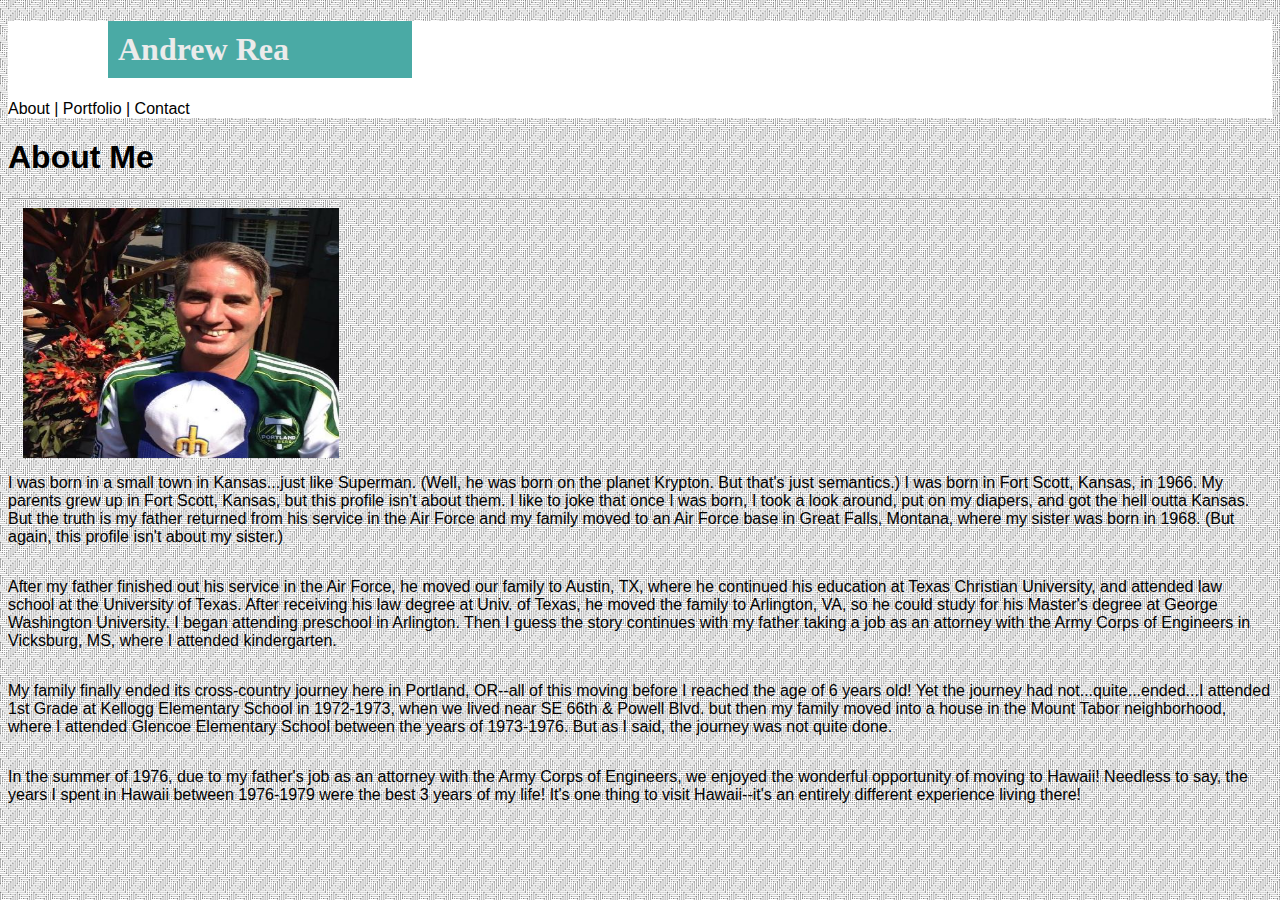
==== index.html @ 490d75a3 "Bare bones basics" ====
<!DOCTYPE html>
<html>

    <head>
        <meta charset="UTF-8">
        <title>My Basic Portfolio</title>
        <link rel="stylesheet" type="text/css" href="assets/css/style.css">
    </head>

    <body>
        <header id="headerAbove">

            <h1 id="nameTag">Andrew Rea</h1>
            <p id="headerTag">About | Portfolio | Contact</p>

        </header>

        <section id="bioInfo">
    
            <h1>About Me</h1>

            <hr>

            <div>
            
                <img id="profilePhoto" src="assets/images/46630046.jpg">
                <p id="profileInfo">I was born in a small town in Kansas...just like Superman. (Well, he was born on the planet Krypton. But that's just semantics.) I was born in Fort Scott, Kansas, in 1966. My parents grew up in Fort Scott, Kansas, but this profile isn't about them. I like to joke that once I was born, I took a look around, put on my diapers, and got the hell outta Kansas. But the truth is my father returned from his service in the Air Force and my family moved to an Air Force base in Great Falls, Montana, where my sister was born in 1968. (But again, this profile isn't about my sister.)</p>
                <p id="profileInfo">After my father finished out his service in the Air Force, he moved our family to Austin, TX, where he continued his education at Texas Christian University, and attended law school at the University of Texas. After receiving his law degree at Univ. of Texas, he moved the family to Arlington, VA, so he could study for his Master's degree at George Washington University. I began attending preschool in Arlington. Then I guess the story continues with my father taking a job as an attorney with the Army Corps of Engineers in Vicksburg, MS, where I attended kindergarten.</p>
                <p id="profileInfo">My family finally ended its cross-country journey here in Portland, OR--all of this moving before I reached the age of 6 years old! Yet the journey had not...quite...ended...I attended 1st Grade at Kellogg Elementary School in 1972-1973, when we lived near SE 66th & Powell Blvd. but then my family moved into a house in the Mount Tabor neighborhood, where I attended Glencoe Elementary School between the years of 1973-1976. But as I said, the journey was not quite done.</p>
                <p id="profileInfo">In the summer of 1976, due to my father's job as an attorney with the Army Corps of Engineers, we enjoyed the wonderful opportunity of moving to Hawaii! Needless to say, the years I spent in Hawaii between 1976-1979 were the best 3 years of my life! It's one thing to visit Hawaii--it's an entirely different experience living there!</p>

            </div>

        </section>

        <footer id="endFooter">

        </footer>

    </body>

</html>
---- assets/css/style.css ----
<style>

    * {
        box-sizing: border-box;
    }
    
    body {
        font-family: Arial, 'Helvetica Neue', Helvetica, sans-serif;
        background-image: url("../../assets/images/crossline-lines.png");
        background-repeat: repeat;
        background-attachment: scroll;

    }

    #headerAbove {
        background-color: #ffffff;
        border-color: #cccccc;
    }

    #nameTag {
        font-family: Georgia, 'Times New Roman', Times, serif;
        color: #ebebeb;
        background-color: #4aaaa5;
        margin-left: 100px;
        margin-right: 860px;
        padding: 10px;
    }

    #headerTag {

    }

    #profilePhoto {
        width: 25%;
        height: 250px;
        float: left;
        margin: 0 15px;
    }

    #profileInfo {
        float: left;
    }

</style>
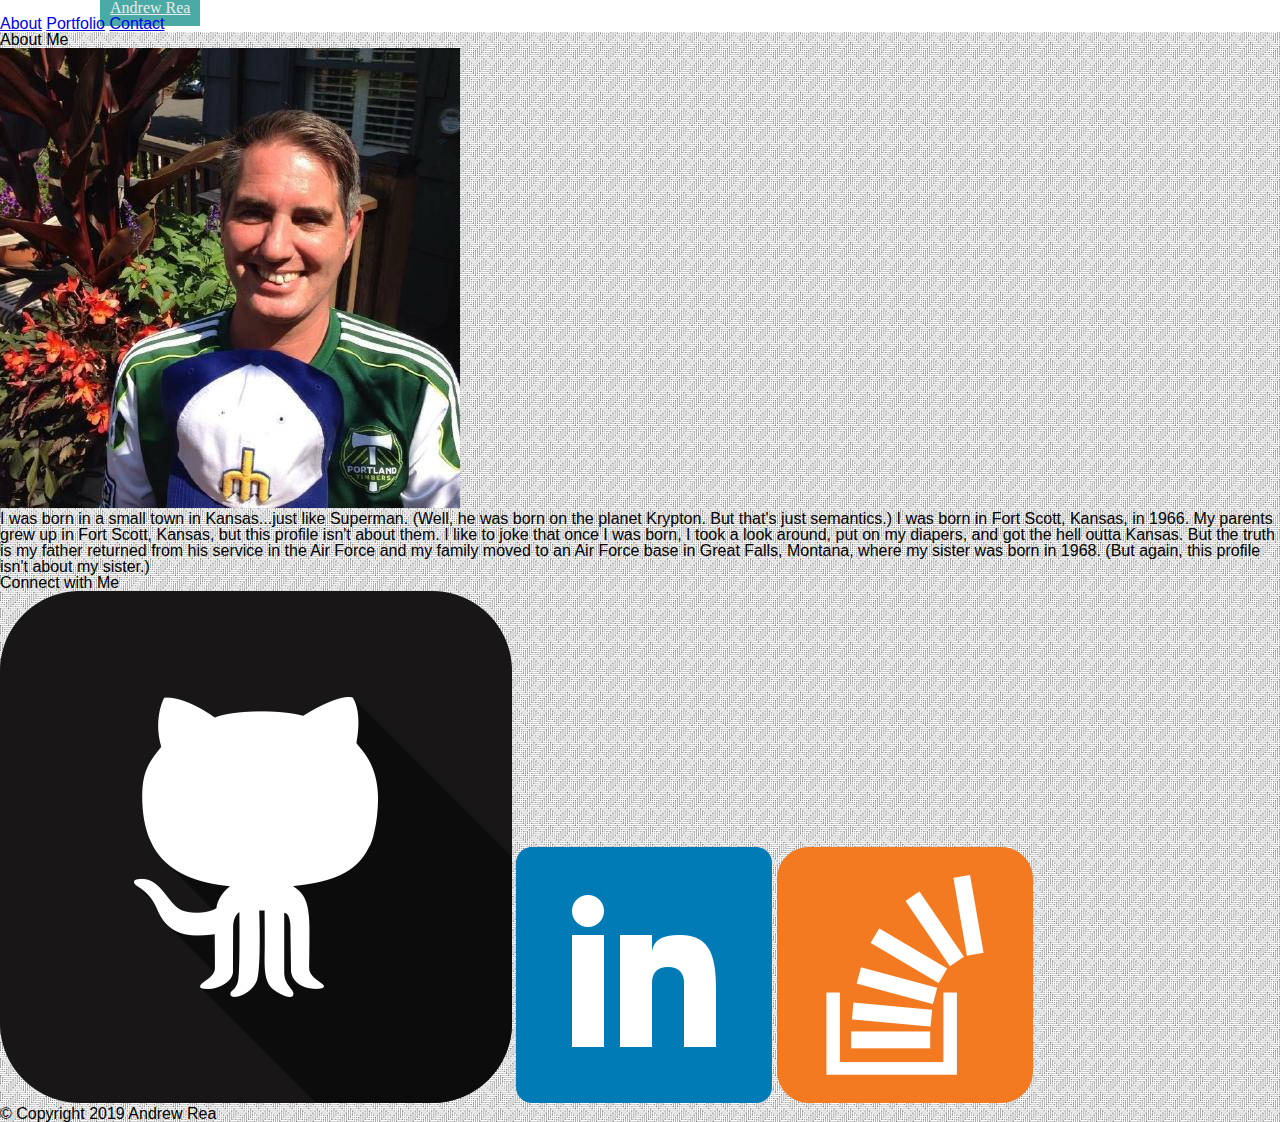
==== commit 5e0bd8db: "Adding changes" ====
--- a/index.html
+++ b/index.html
@@ -3,37 +3,57 @@
 
     <head>
         <meta charset="UTF-8">
-        <title>My Basic Portfolio</title>
+        <title>About Me</title>
+        <link rel="stylesheet" type="text/css" href="assets/css/reset.css">
         <link rel="stylesheet" type="text/css" href="assets/css/style.css">
     </head>
 
     <body>
         <header id="headerAbove">
+            <div class="container">
 
-            <h1 id="nameTag">Andrew Rea</h1>
-            <p id="headerTag">About | Portfolio | Contact</p>
+                <a href="index.html" id="nameTag">Andrew Rea</a>
+
+                <nav>
+                    <a href="index.html">About</a>
+                    <a href="portfolio.html">Portfolio</a>
+                    <a href="contact.html">Contact</a>
+                </nav>        
+            </div>
 
         </header>
 
-        <section id="bioInfo">
-    
-            <h1>About Me</h1>
+        <div id="main-container" class="container">
 
-            <hr>
+            <section class="bioInfo">
+        
+                <h1>About Me</h1>
 
-            <div>
-            
-                <img id="profilePhoto" src="assets/images/46630046.jpg">
-                <p id="profileInfo">I was born in a small town in Kansas...just like Superman. (Well, he was born on the planet Krypton. But that's just semantics.) I was born in Fort Scott, Kansas, in 1966. My parents grew up in Fort Scott, Kansas, but this profile isn't about them. I like to joke that once I was born, I took a look around, put on my diapers, and got the hell outta Kansas. But the truth is my father returned from his service in the Air Force and my family moved to an Air Force base in Great Falls, Montana, where my sister was born in 1968. (But again, this profile isn't about my sister.)</p>
-                <p id="profileInfo">After my father finished out his service in the Air Force, he moved our family to Austin, TX, where he continued his education at Texas Christian University, and attended law school at the University of Texas. After receiving his law degree at Univ. of Texas, he moved the family to Arlington, VA, so he could study for his Master's degree at George Washington University. I began attending preschool in Arlington. Then I guess the story continues with my father taking a job as an attorney with the Army Corps of Engineers in Vicksburg, MS, where I attended kindergarten.</p>
-                <p id="profileInfo">My family finally ended its cross-country journey here in Portland, OR--all of this moving before I reached the age of 6 years old! Yet the journey had not...quite...ended...I attended 1st Grade at Kellogg Elementary School in 1972-1973, when we lived near SE 66th & Powell Blvd. but then my family moved into a house in the Mount Tabor neighborhood, where I attended Glencoe Elementary School between the years of 1973-1976. But as I said, the journey was not quite done.</p>
-                <p id="profileInfo">In the summer of 1976, due to my father's job as an attorney with the Army Corps of Engineers, we enjoyed the wonderful opportunity of moving to Hawaii! Needless to say, the years I spent in Hawaii between 1976-1979 were the best 3 years of my life! It's one thing to visit Hawaii--it's an entirely different experience living there!</p>
+                <img src="assets/images/46630046.jpg" class="bioPhoto" alt="Bio photo">
 
+                <p>I was born in a small town in Kansas...just like Superman. (Well, he was born on the planet Krypton. But that's just semantics.) I was born in Fort Scott, Kansas, in 1966. My parents grew up in Fort Scott, Kansas, but this profile isn't about them. I like to joke that once I was born, I took a look around, put on my diapers, and got the hell outta Kansas. But the truth is my father returned from his service in the Air Force and my family moved to an Air Force base in Great Falls, Montana, where my sister was born in 1968. (But again, this profile isn't about my sister.)</p>
+
+            </section>
+
+            <section class="sidebar">
+                <div id="connect">
+                    <h2>Connect with Me</h2>
+
+                    <img src="assets/images/github2-512.png" class="social" alt="GitHub">
+                    <img src="assets/images/square-linkedin-256.png" class="social" alt="LinkedIn">
+                    <img src="assets/images/overflow-256.png" class="social" alt="Stack Overflow">
+
+                </div>
+
+            </section>
+
+        </div>
+
+        <footer>
+            <div class="container">
+                <p>&copy; Copyright 2019 Andrew Rea</p>
             </div>
 
-        </section>
-
-        <footer id="endFooter">
 
         </footer>
 
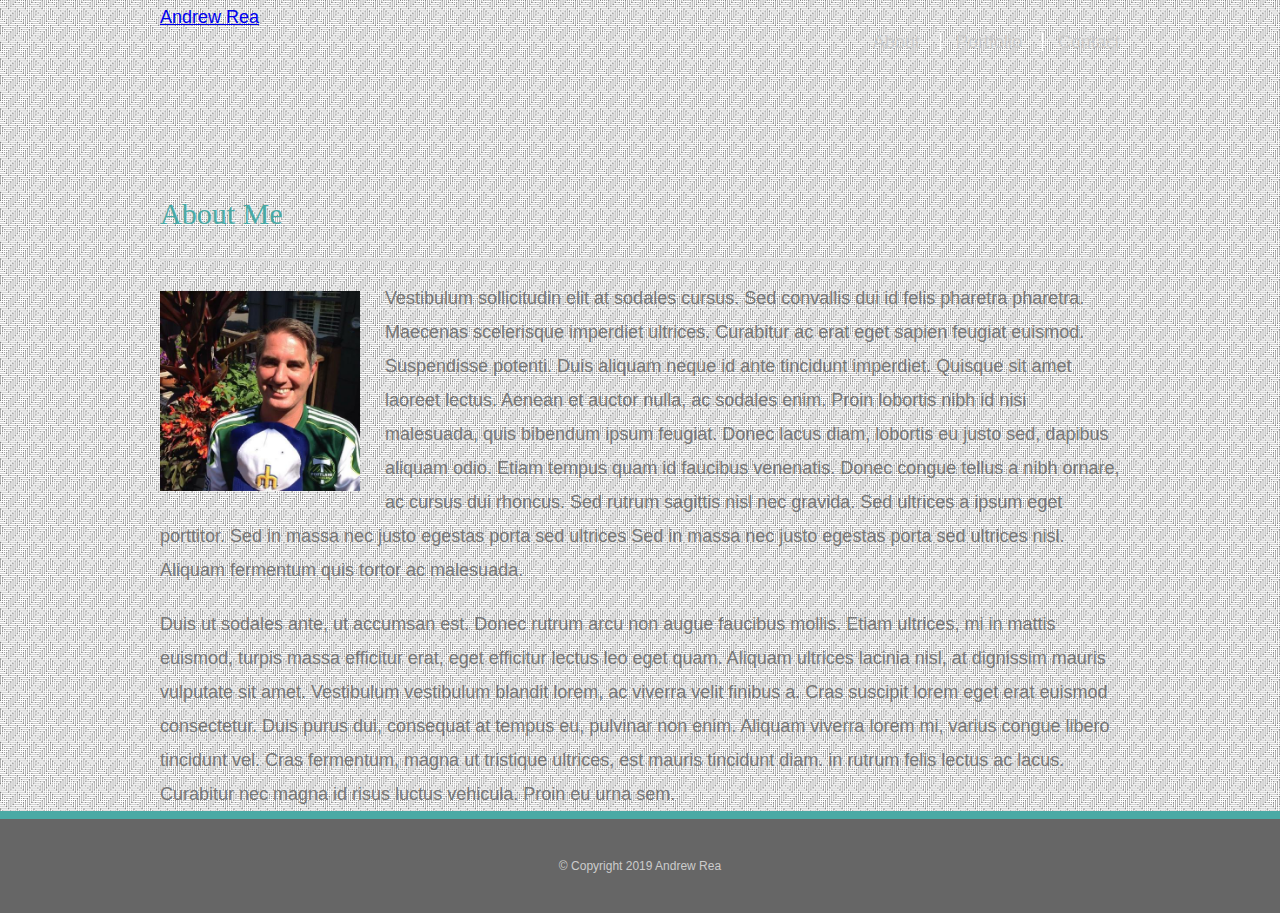
==== commit ca2d6bd7: "Final changes" ====
--- a/index.html
+++ b/index.html
@@ -9,52 +9,34 @@
     </head>
 
     <body>
-        <header id="headerAbove">
+        <header id="masthead">
             <div class="container">
-
-                <a href="index.html" id="nameTag">Andrew Rea</a>
-
+                <a href="index.html" id="logo">Andrew Rea</a>
                 <nav>
                     <a href="index.html">About</a>
                     <a href="portfolio.html">Portfolio</a>
                     <a href="contact.html">Contact</a>
-                </nav>        
+                </nav>
             </div>
-
         </header>
-
+   
         <div id="main-container" class="container">
-
-            <section class="bioInfo">
-        
+            <section class="main-section">
+                
                 <h1>About Me</h1>
 
                 <img src="assets/images/46630046.jpg" class="bioPhoto" alt="Bio photo">
 
-                <p>I was born in a small town in Kansas...just like Superman. (Well, he was born on the planet Krypton. But that's just semantics.) I was born in Fort Scott, Kansas, in 1966. My parents grew up in Fort Scott, Kansas, but this profile isn't about them. I like to joke that once I was born, I took a look around, put on my diapers, and got the hell outta Kansas. But the truth is my father returned from his service in the Air Force and my family moved to an Air Force base in Great Falls, Montana, where my sister was born in 1968. (But again, this profile isn't about my sister.)</p>
+                <p>Vestibulum sollicitudin elit at sodales cursus. Sed convallis dui id felis pharetra pharetra. Maecenas scelerisque imperdiet ultrices. Curabitur ac erat eget sapien feugiat euismod. Suspendisse potenti. Duis aliquam neque id ante tincidunt imperdiet. Quisque sit amet laoreet lectus. Aenean et auctor nulla, ac sodales enim. Proin lobortis nibh id nisi malesuada, quis bibendum ipsum feugiat. Donec lacus diam, lobortis eu justo sed, dapibus aliquam odio. Etiam tempus quam id faucibus venenatis. Donec congue tellus a nibh ornare, ac cursus dui rhoncus. Sed rutrum sagittis nisl nec gravida. Sed ultrices a ipsum eget porttitor. Sed in massa nec justo egestas porta sed ultrices Sed in massa nec justo egestas porta sed ultrices nisl. Aliquam fermentum quis tortor ac malesuada.</p>
+                <p>Duis ut sodales ante, ut accumsan est. Donec rutrum arcu non augue faucibus mollis. Etiam ultrices, mi in mattis euismod, turpis massa efficitur erat, eget efficitur lectus leo eget quam. Aliquam ultrices lacinia nisl, at dignissim mauris vulputate sit amet. Vestibulum vestibulum blandit lorem, ac viverra velit finibus a. Cras suscipit lorem eget erat euismod consectetur. Duis purus dui, consequat at tempus eu, pulvinar non enim. Aliquam viverra lorem mi, varius congue libero tincidunt vel. Cras fermentum, magna ut tristique ultrices, est mauris tincidunt diam. in rutrum felis lectus ac lacus. Curabitur nec magna id risus luctus vehicula. Proin eu urna sem.</p>
 
             </section>
-
-            <section class="sidebar">
-                <div id="connect">
-                    <h2>Connect with Me</h2>
-
-                    <img src="assets/images/github2-512.png" class="social" alt="GitHub">
-                    <img src="assets/images/square-linkedin-256.png" class="social" alt="LinkedIn">
-                    <img src="assets/images/overflow-256.png" class="social" alt="Stack Overflow">
-
-                </div>
-
-            </section>
-
         </div>
 
         <footer>
             <div class="container">
-                <p>&copy; Copyright 2019 Andrew Rea</p>
+                &copy; Copyright 2019 Andrew Rea
             </div>
-
-
         </footer>
 
     </body>
--- a/assets/css/style.css
+++ b/assets/css/style.css
@@ -5,40 +5,222 @@
     }
     
     body {
+        background: url("../images/crossline-lines.png");
+        font-size: 18px;
+        line-height: 34px;
         font-family: Arial, 'Helvetica Neue', Helvetica, sans-serif;
-        background-image: url("../../assets/images/crossline-lines.png");
-        background-repeat: repeat;
-        background-attachment: scroll;
-
+        color: #777;
+    }
+
+    .container {
+        width: 100%;
+        max-width: 960px;
+        margin: 0 auto;
+        clear: both;
+    }
+
+    h1, h2, h3, p {
+        margin-bottom: 20px;
+    }
+
+    p:last-child {
+        margin-bottom: 0;
+    }
+
+    h1, h2, h3 {
+        font-family: Georgia, 'Times New Roman', Times, serif;
+        font-weight: 700px;
+        color: #4aaaa5;
+
+    }
+
+    h1 {
+        font-size: 30px;
+        line-height: 49px;
+        border-bottom: 3px solid #dddddd;
+        padding-bottom: 20px;
+    }
+
+    h2, h3 {
+        font-size: 22px;
     }
 
     #headerAbove {
-        background-color: #ffffff;
-        border-color: #cccccc;
+        background: #ffffff;
+        margin: 0 0 30px;
+        z-index: 99;
+        color: #ffffff;
+        overflow: auto;
+        border-bottom: 2px solid #cccccc;
+        position: fixed;
+        width: 100%;
     }
 
     #nameTag {
+        width: 250px;
+        height: 90px;
+        background: #4aaaa5;
+        float: left;
         font-family: Georgia, 'Times New Roman', Times, serif;
-        color: #ebebeb;
-        background-color: #4aaaa5;
-        margin-left: 100px;
-        margin-right: 860px;
-        padding: 10px;
-    }
-
-    #headerTag {
-
-    }
-
-    #profilePhoto {
-        width: 25%;
-        height: 250px;
-        float: left;
-        margin: 0 15px;
-    }
-
-    #profileInfo {
-        float: left;
-    }
+        text-align: center;
+        line-height: 90px;
+        color: #ffffff;
+        font-weight: 700;
+        font-size: 30px;
+        text-decoration: none;
+    }
+
+
+    nav {
+        float: right;
+        margin-top: 25px;
+    }
+
+    nav a {
+        color: #cccccc;
+        text-decoration: none;
+        margin-left: 15px;
+        display: inline-block;
+        border-left: 1px solid #ffffff;
+        padding-left: 15px;
+        line-height: 18px;
+    }
+
+    nav a:first-child {
+        border-left: 0 none;
+    }
+
+    #main-container {
+        padding-top: 130px;
+    }
+
+    .bioInfo {
+        background: #ffffff;
+        padding: 30px;
+        margin: 0 0 40px 0;
+        width: 100%;
+        max-width: 650px;
+        float: left;
+        border: 1px solid #dddddd;
+    }
+
+    .bioPhoto {
+        width: 200px;
+        height: auto;
+        margin-top: 10px;
+        float: left;
+        margin-right: 25px;
+    }
+
+    .sidebar {
+        background: #ffffff;
+        padding: 30px;
+        width: 100%;
+        max-width: 220px;
+        float: right;
+        border: 1px solid #dddddd;
+        margin-bottom: 20px;
+    }
+
+    h3, .sidebar, h2 {
+        border-bottom: 2px solid #eeeeee;
+        padding-bottom: 20px;
+        margin-bottom: 15px;
+        line-height: 22px;
+    }
+
+    .social {
+        width: 62px;
+        height: 62px;
+        margin-top: 8px;
+        margin-right: 5px;
+    }
+
+    .social:last-child {
+        margin-right: 0px;
+    }
+
+    footer {
+        background: #666666;
+        color: #ffffff;
+        padding: 30px 0;
+        clear: both;
+        border-top: 8px solid #4aaaa5;
+        color: #cccccc;
+        font-size: 12px;
+        text-align: center;
+    }
+
+    .folio {
+        width: 274px;
+        overflow: auto;
+        position: relative;
+        float: left;
+        margin: 20px 0 25px;
+    }
+
+    .folio:nth-child(even) {
+        margin-right: 40px;
+    }
+
+    .folio img {
+        width: 100%;
+        border: 0 none;
+        opacity: .8;
+    }
+
+    .folio h3 {
+        border-bottom: 0;
+        background: #4aaaa5;
+        color: #ffffff;
+        text-align: center;
+        position: absolute;
+        bottom: 20px;
+        padding: 15px;
+        width: 100%;
+        line-height: 30px;
+        margin-bottom: 0;
+        font-weight: 300;
+    }
+
+    #contactForm ul {
+        margin-bottom: 20px;
+    }
+
+    #contactForm li {
+        margin-bottom: 10px;
+    }
+
+    label,
+    input[type=text],
+    input[type=email],
+    textarea {
+        display: block;
+        width: 100%;
+    }
+
+    input[type=text],
+    input[type=email],
+    textarea {
+        height: 35px;
+        border: 1px solid #dddddd;
+        padding: 0 10px;
+        font-size: 14px;
+    }
+
+    textarea {
+        height: 200px;
+    }
+
+    input[type=submit] {
+        background: #4aaaa5;
+        border: 0 none;
+        color: #ffffff;
+        font-size: 18px;
+        padding: 10px 30px;
+        cursor: pointer;
+    }
+
+
 
 </style>